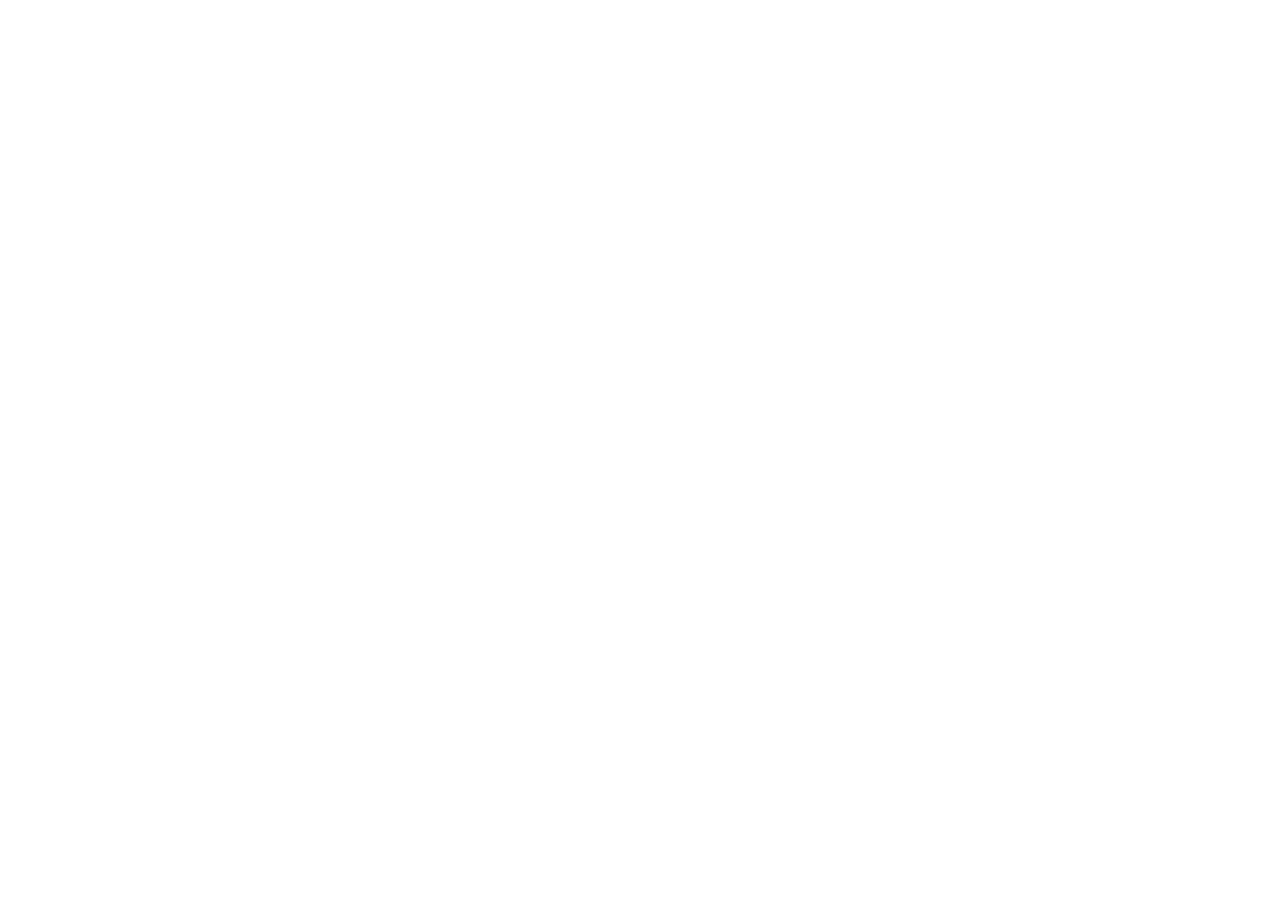
==== team-1.html @ 4bf76952 "Add files via upload" ====
<!DOCTYPE html>
<html lang="en">
<head>
    <meta charset="UTF-8">
    <meta name="viewport" content="width=device-width, initial-scale=1.0">
    <title>Event Management</title>
</head>
<body>
    
</body>
</html>
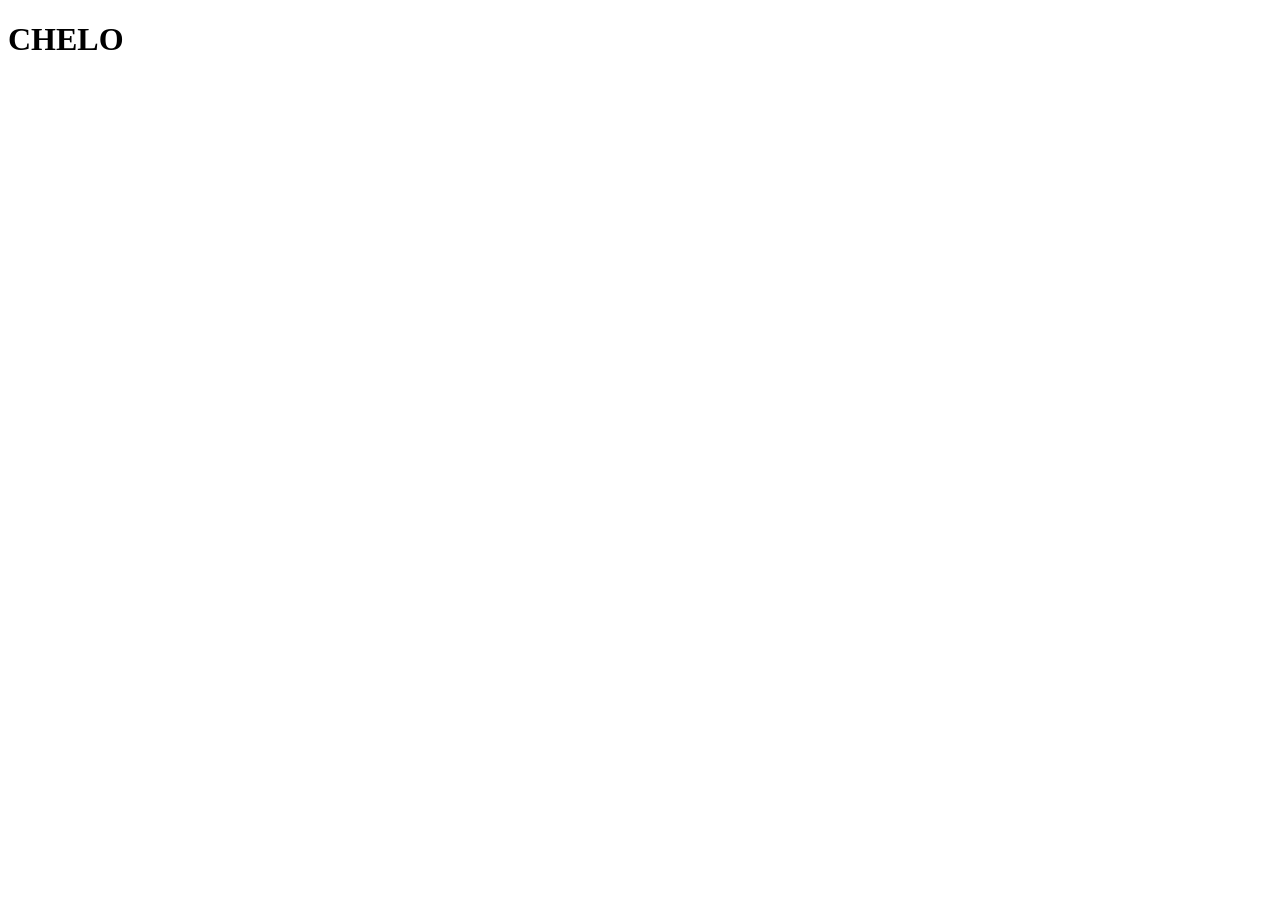
==== commit 3fa051f9: "Add files via upload" ====
--- a/team-1.html
+++ b/team-1.html
@@ -3,9 +3,9 @@
 <head>
     <meta charset="UTF-8">
     <meta name="viewport" content="width=device-width, initial-scale=1.0">
-    <title>Event Management</title>
+    <title>Event Management Software</title>
 </head>
 <body>
-    
+    <h1> CHELO </h1>
 </body>
 </html>
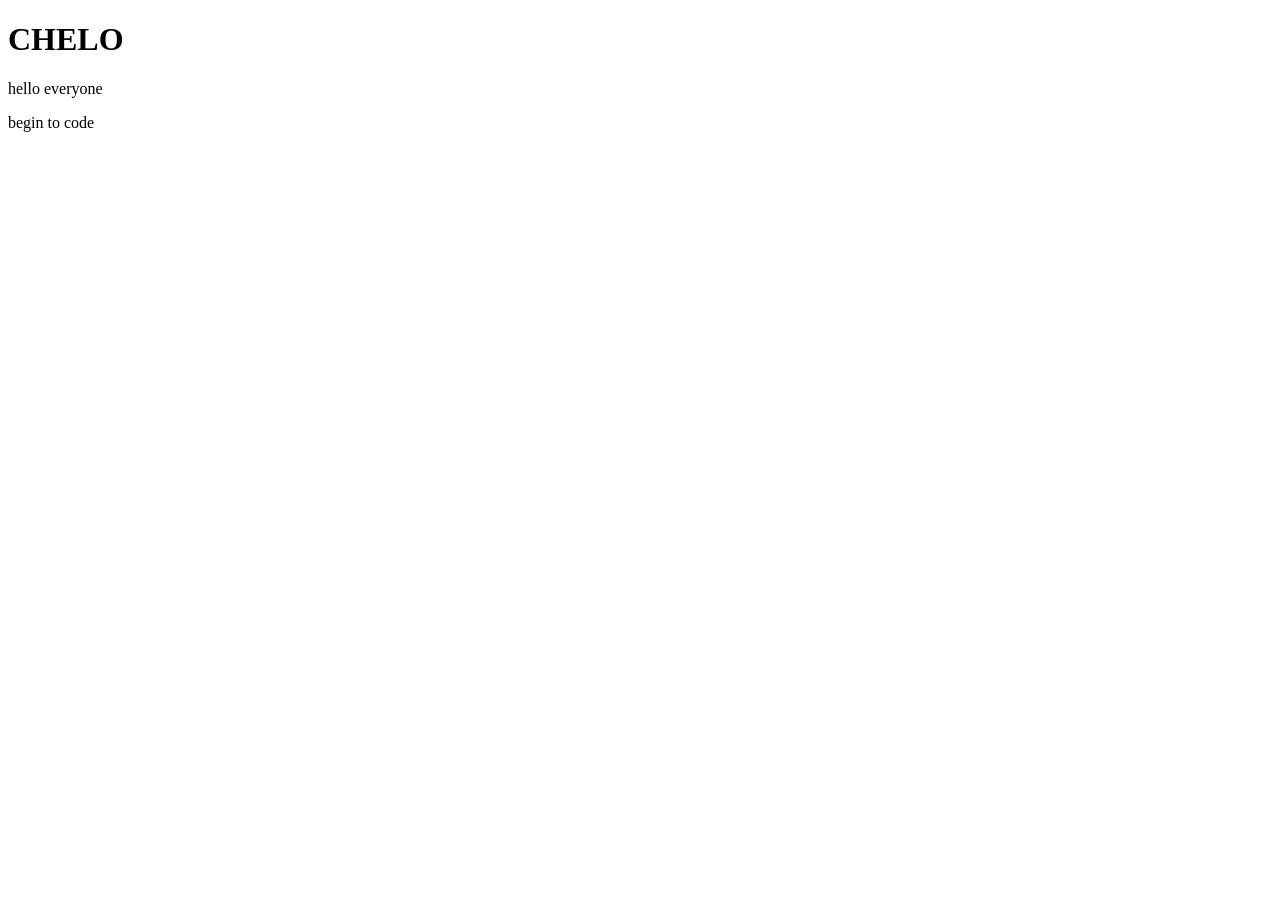
==== commit 193faa6f: "Add files via upload" ====
--- a/team-1.html
+++ b/team-1.html
@@ -6,6 +6,8 @@
     <title>Event Management Software</title>
 </head>
 <body>
-    <h1> CHELO </h1>
+    <h1>CHELO</h1>
+    <p>hello everyone</p>
+    <p>begin to code</p>
 </body>
 </html>
